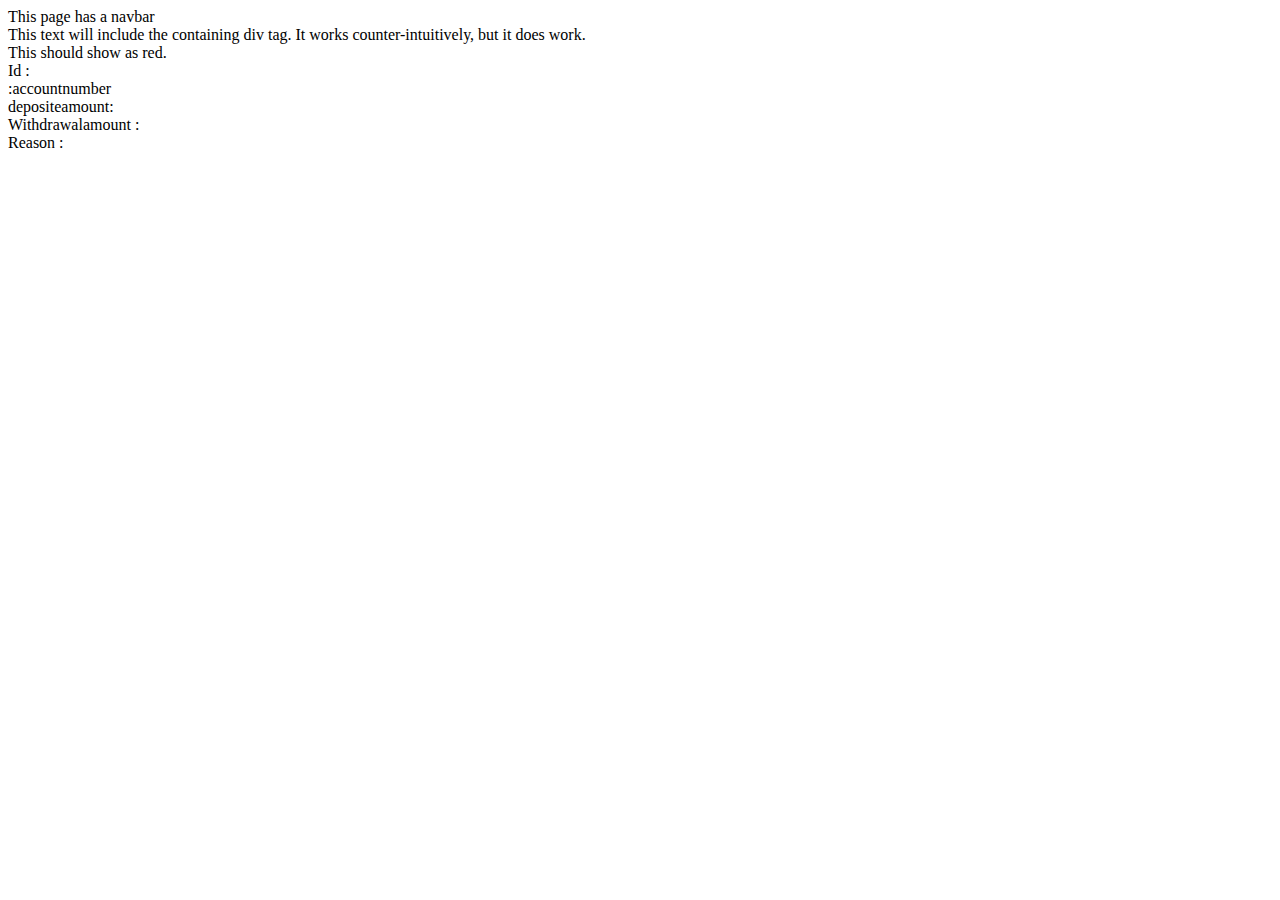
==== src/main/resources/templates/transactionhistory.html @ 54fc59a7 "securty" ====
<!DOCTYPE html>
<html lang="en" xmlns:th="www.thymeleaf.org">
<head th:replace="index::headstuff">
    <meta charset="UTF-8"/>
    <title>Transactionhistory</title>
</head>
    <body>
    <div th:replace="fragments/mainpage::navclass">This page has a navbar</div>

    <div th:include="fragments/mainpage :: everydiv">This text will include the containing div tag. It works counter-intuitively, but it does work.</div>

    <span class="text-danger">This should show as red.</span>

    <form action="#" th:action="@{/transactionhistory}" th:object="${bank}" method="post">
        <input type="hidden" th:field="*{id}" />

        <div class="container show_bg">
        <div class="row inputst form2_bg">
            <label class="col-md-2 labelst">Id :</label>
            <span class="col-md-10 t_span" th:text="${bank.id}"></span>
        </div>
        <div class="row inputst form2_bg">
        <label class="col-md-2 labelst">:accountnumber</label>
        <span class="col-md-10 t_span" th:text="${bank.accountnumber}"></span>
    </div>
        <div class="row inputst form2_bg">
            <label class="col-md-2 labelst">depositeamount:</label>
            <span class="col-md-10 t_span" th:text="${bank.depositeamount}"></span>
        </div>
        <div class="row inputst form2_bg">
        <label class="col-md-2 labelst">Withdrawalamount :</label>
        <span class="col-md-10 t_span" th:text="${bank.withdrawalamount}"></span>
    </div>

        <div class="row inputst form2_bg">
            <label class="col-md-2 labelst">Reason :</label>
            <span class="col-md-10 t_span" th:text="${bank.reason}"></span>
        </div>


    </div>

    <!-- Latest compiled and minified JavaScript form jquery and the bootstrap-->
    <script
            src="http://code.jquery.com/jquery-3.2.1.js"
            integrity="sha256-DZAnKJ/6XZ9si04Hgrsxu/8s717jcIzLy3oi35EouyE="
            crossorigin="anonymous"></script>
    <script src="https://maxcdn.bootstrapcdn.com/bootstrap/3.3.7/js/bootstrap.min.js"
            integrity="sha384-Tc5IQib027qvyjSMfHjOMaLkfuWVxZxUPnCJA7l2mCWNIpG9mGCD8wGNIcPD7Txa"
            crossorigin="anonymous"></script>
    </form>
    </body>
</html>





    </body>
</html>
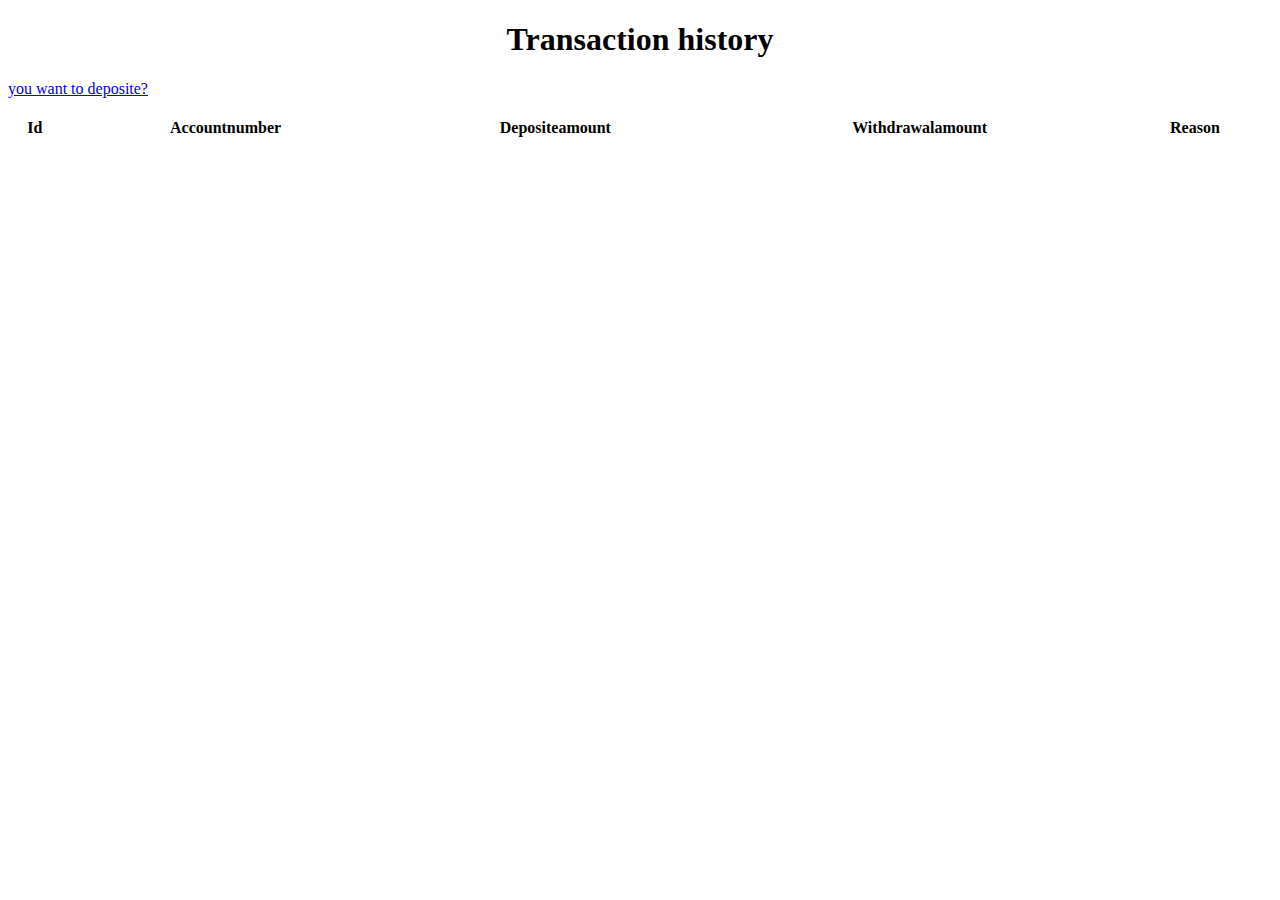
==== commit 21548cad: "before final" ====
--- a/src/main/resources/templates/transactionhistory.html
+++ b/src/main/resources/templates/transactionhistory.html
@@ -4,57 +4,29 @@
     <meta charset="UTF-8"/>
     <title>Transactionhistory</title>
 </head>
-    <body>
-    <div th:replace="fragments/mainpage::navclass">This page has a navbar</div>
-
-    <div th:include="fragments/mainpage :: everydiv">This text will include the containing div tag. It works counter-intuitively, but it does work.</div>
-
-    <span class="text-danger">This should show as red.</span>
-
-    <form action="#" th:action="@{/transactionhistory}" th:object="${bank}" method="post">
-        <input type="hidden" th:field="*{id}" />
-
-        <div class="container show_bg">
-        <div class="row inputst form2_bg">
-            <label class="col-md-2 labelst">Id :</label>
-            <span class="col-md-10 t_span" th:text="${bank.id}"></span>
-        </div>
-        <div class="row inputst form2_bg">
-        <label class="col-md-2 labelst">:accountnumber</label>
-        <span class="col-md-10 t_span" th:text="${bank.accountnumber}"></span>
-    </div>
-        <div class="row inputst form2_bg">
-            <label class="col-md-2 labelst">depositeamount:</label>
-            <span class="col-md-10 t_span" th:text="${bank.depositeamount}"></span>
-        </div>
-        <div class="row inputst form2_bg">
-        <label class="col-md-2 labelst">Withdrawalamount :</label>
-        <span class="col-md-10 t_span" th:text="${bank.withdrawalamount}"></span>
-    </div>
-
-        <div class="row inputst form2_bg">
-            <label class="col-md-2 labelst">Reason :</label>
-            <span class="col-md-10 t_span" th:text="${bank.reason}"></span>
-        </div>
+<body>
 
 
-    </div>
+<h1 class="well col-md-12" style="text-align: center;">Transaction history</h1>
+<a href="/deposit"> you want to deposite?</a><br/>
+<a href="/withdrawal>" you want to withdrawal?></a><br/>
+<table style="width: 100%;">
+<tr>
+    <th>Id</th>
+    <th>Accountnumber</th>
+    <th>Depositeamount</th>
+    <th>Withdrawalamount</th>
+    <th>Reason</th>
 
-    <!-- Latest compiled and minified JavaScript form jquery and the bootstrap-->
-    <script
-            src="http://code.jquery.com/jquery-3.2.1.js"
-            integrity="sha256-DZAnKJ/6XZ9si04Hgrsxu/8s717jcIzLy3oi35EouyE="
-            crossorigin="anonymous"></script>
-    <script src="https://maxcdn.bootstrapcdn.com/bootstrap/3.3.7/js/bootstrap.min.js"
-            integrity="sha384-Tc5IQib027qvyjSMfHjOMaLkfuWVxZxUPnCJA7l2mCWNIpG9mGCD8wGNIcPD7Txa"
-            crossorigin="anonymous"></script>
-    </form>
-    </body>
-</html>
+</tr>
+<tr th:each="bank:${records}">
+    <td th:text="${bank.id}"></td>
+    <td th:text="${bank.accountnumber}"></td>
+    <td th:text="${bank.Depositeamount}"></td>
+    <td th:text="${bank.Withdrawalamount}"></td>
+    <td th:text="${bank.Reason}"></td>
+</tr>
 
-
-
-
-
-    </body>
+</table>
+</body>
 </html>